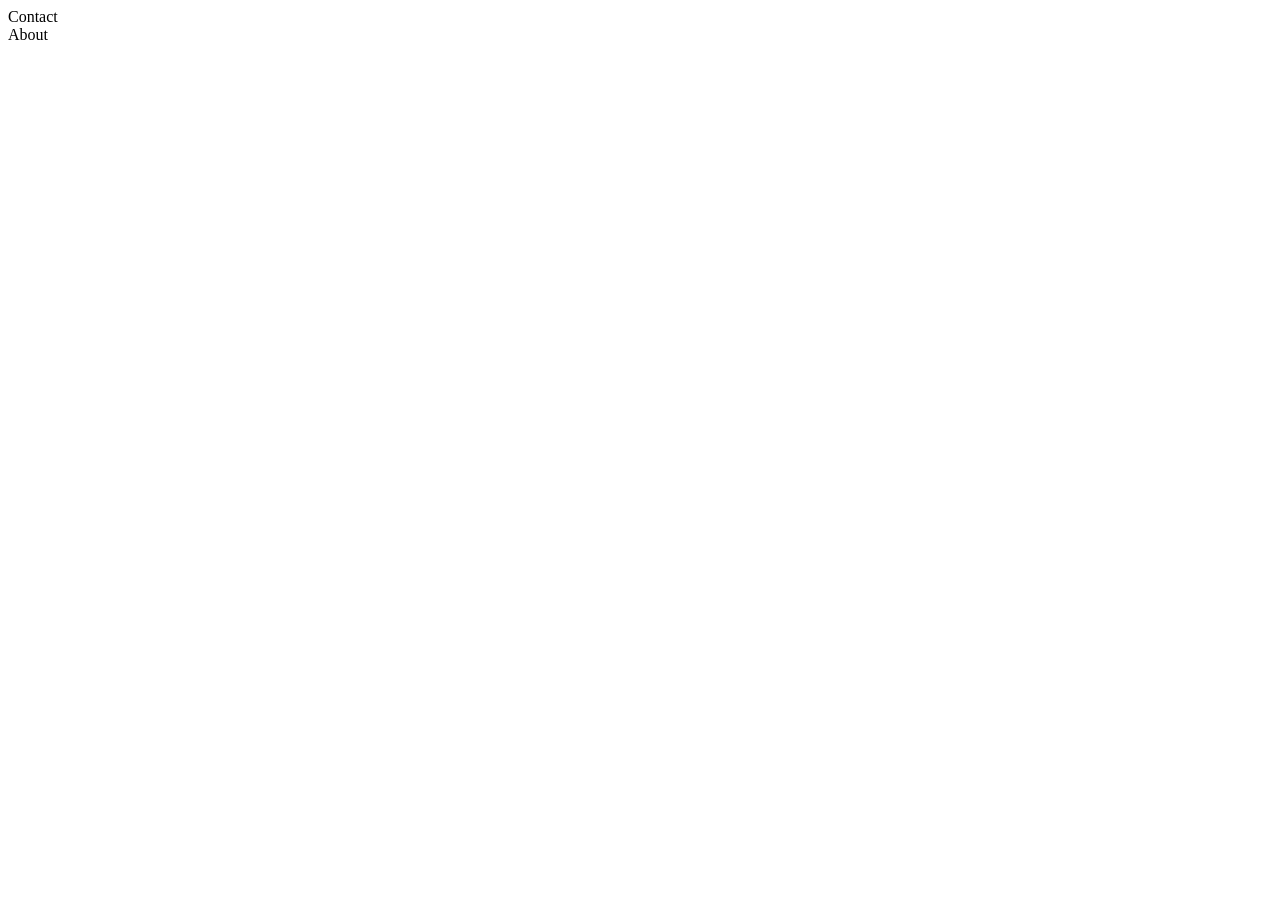
==== index.html @ 234a038c "html files add" ====
<!DOCTYPE html>
<html lang="en">
<head>
    <meta charset="UTF-8">
    <meta name="viewport" content="width=device-width, initial-scale=1.0">
    <title>Index</title>
</head>
<body>
    <nav href="contact.html">Contact</nav>
    <nav href="about.html">About</nav>
</body>
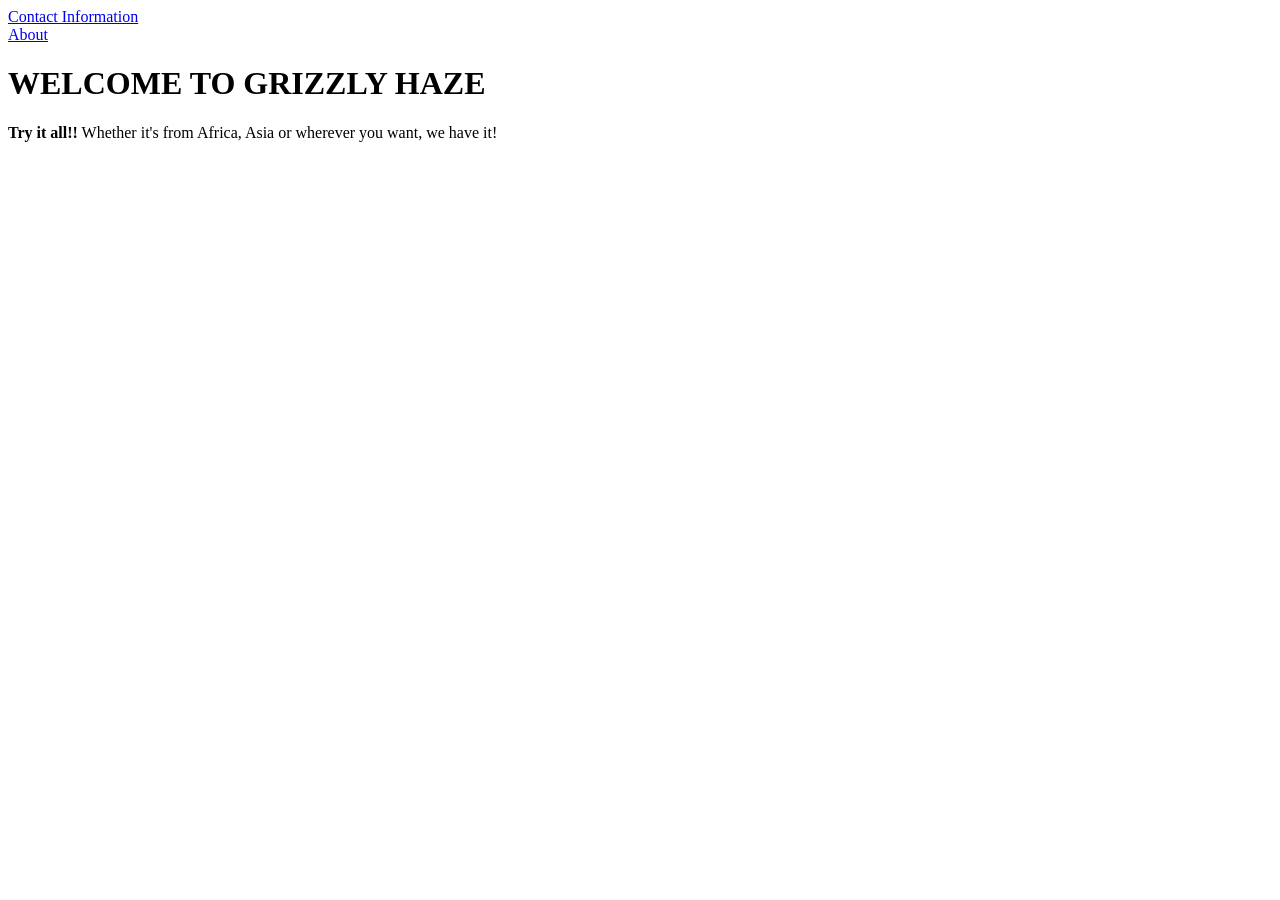
==== commit aa4e157c: "text" ====
--- a/index.html
+++ b/index.html
@@ -6,6 +6,13 @@
     <title>Index</title>
 </head>
 <body>
-    <nav href="contact.html">Contact</nav>
-    <nav href="about.html">About</nav>
-</body>+    <nav>
+        <a href="contact.html">Contact Information</a>
+    </nav>
+    <nav>
+        <a href="about.html">About</a>
+    </nav>
+    <h1>WELCOME TO GRIZZLY HAZE</h1>
+    <p><strong>Try it all!!</strong> Whether it's from Africa, Asia or wherever you want, we have it!</p>
+</body>
+</html>
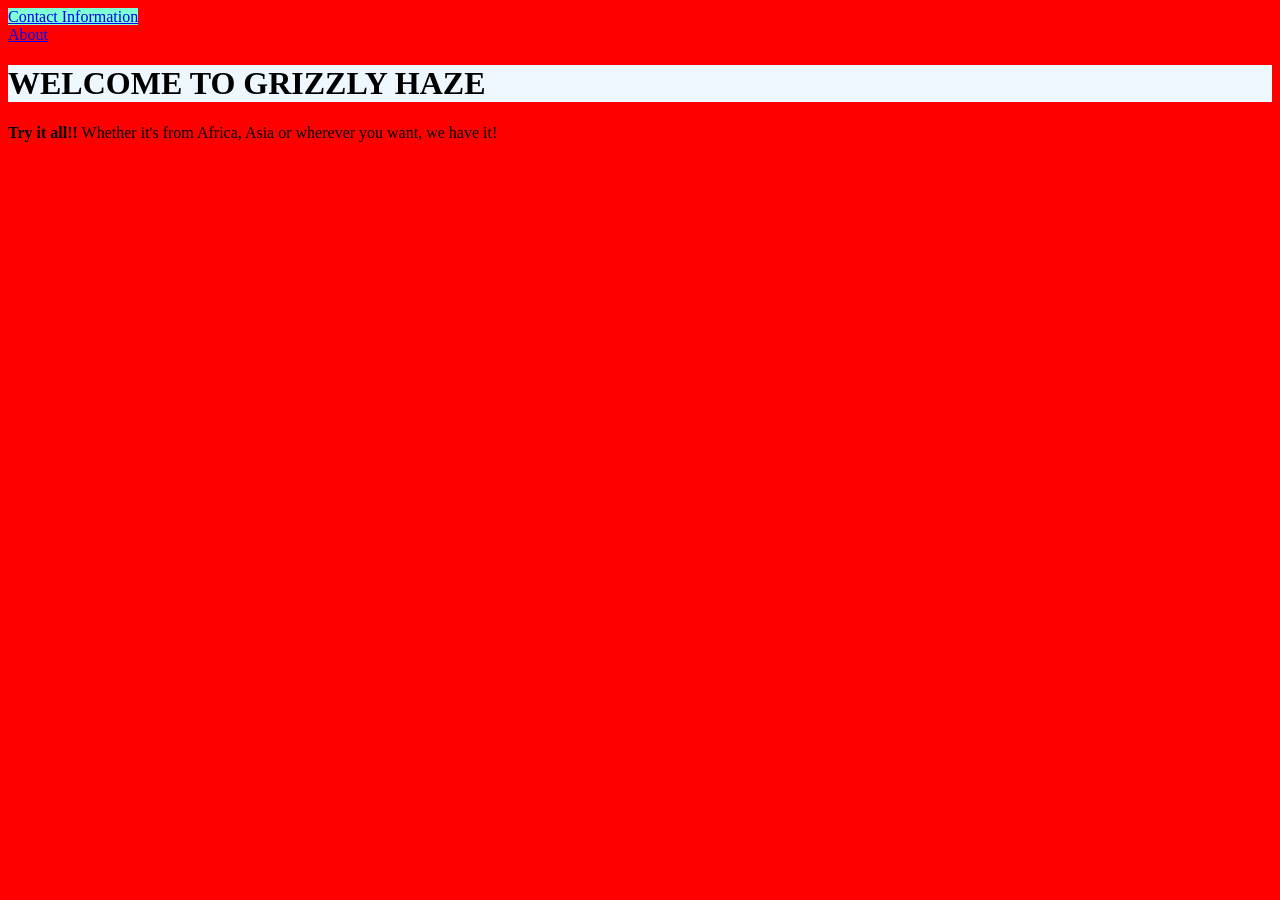
==== commit dfe9eb92: ".." ====
--- a/index.html
+++ b/index.html
@@ -4,15 +4,16 @@
     <meta charset="UTF-8">
     <meta name="viewport" content="width=device-width, initial-scale=1.0">
     <title>Index</title>
+    <link rel="stylesheet" href="./style.css">
 </head>
 <body>
     <nav>
-        <a href="contact.html">Contact Information</a>
+        <a href="contact.html" id="attribute">Contact Information</a>
     </nav>
     <nav>
         <a href="about.html">About</a>
     </nav>
-    <h1>WELCOME TO GRIZZLY HAZE</h1>
+    <h1 class="hero-section">WELCOME TO GRIZZLY HAZE</h1>
     <p><strong>Try it all!!</strong> Whether it's from Africa, Asia or wherever you want, we have it!</p>
 </body>
 </html>
--- a/style.css
+++ b/style.css
@@ -0,0 +1,9 @@
+body {
+    background-color: red;
+}
+.hero-section{
+    background-color: aliceblue;
+}
+#attribute{
+    background-color: aquamarine;
+}
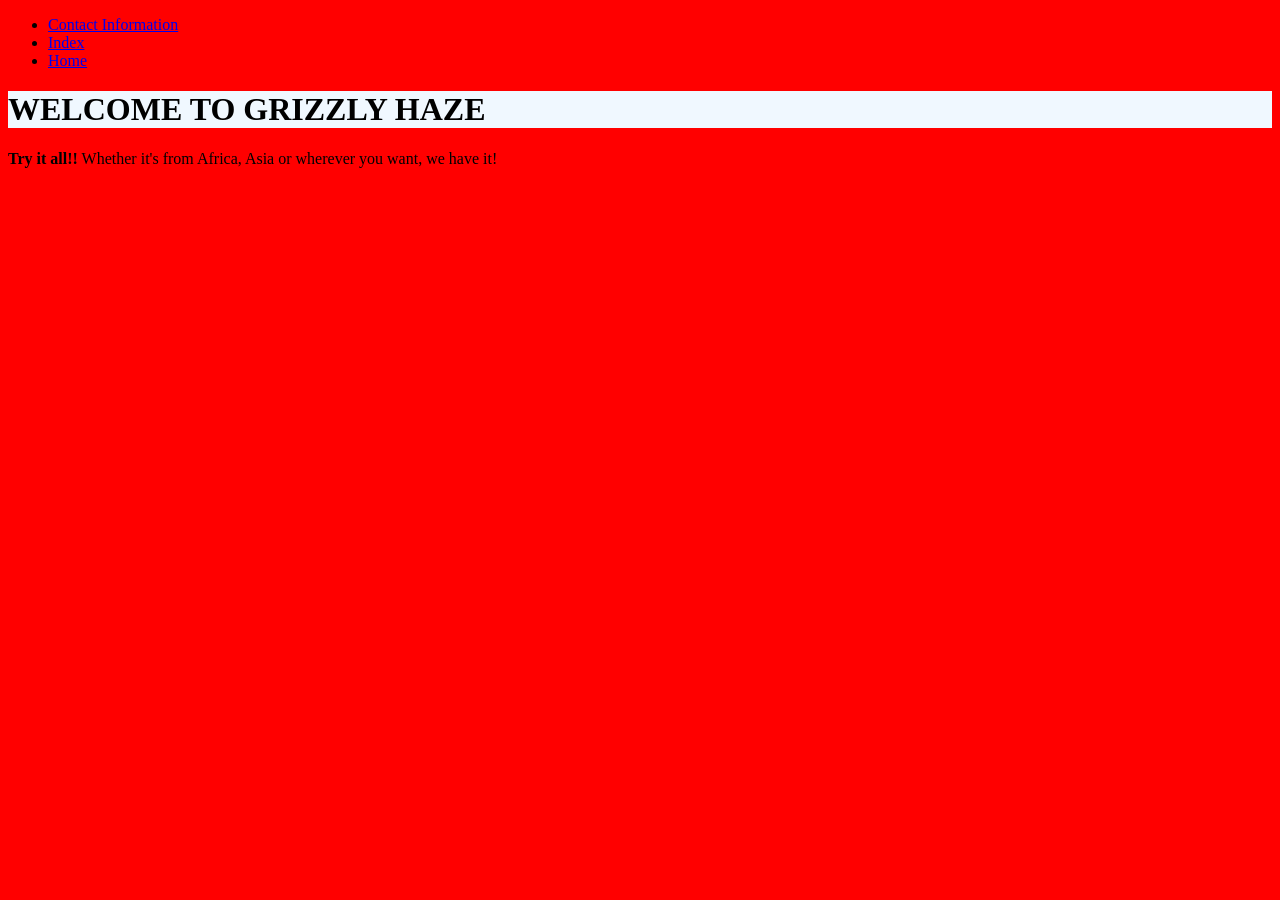
==== commit 39f8eaeb: "changed links to other pages to be in list form" ====
--- a/index.html
+++ b/index.html
@@ -7,12 +7,11 @@
     <link rel="stylesheet" href="./style.css">
 </head>
 <body>
-    <nav>
-        <a href="contact.html" id="attribute">Contact Information</a>
-    </nav>
-    <nav>
-        <a href="about.html">About</a>
-    </nav>
+    <ul>
+        <li><a href="contact.html" >Contact Information</a></li>
+        <li><a href="index.html" >Index</a></li>
+        <li><a href ="about.html">Home</a></li>
+    </ul>
     <h1 class="hero-section">WELCOME TO GRIZZLY HAZE</h1>
     <p><strong>Try it all!!</strong> Whether it's from Africa, Asia or wherever you want, we have it!</p>
 </body>
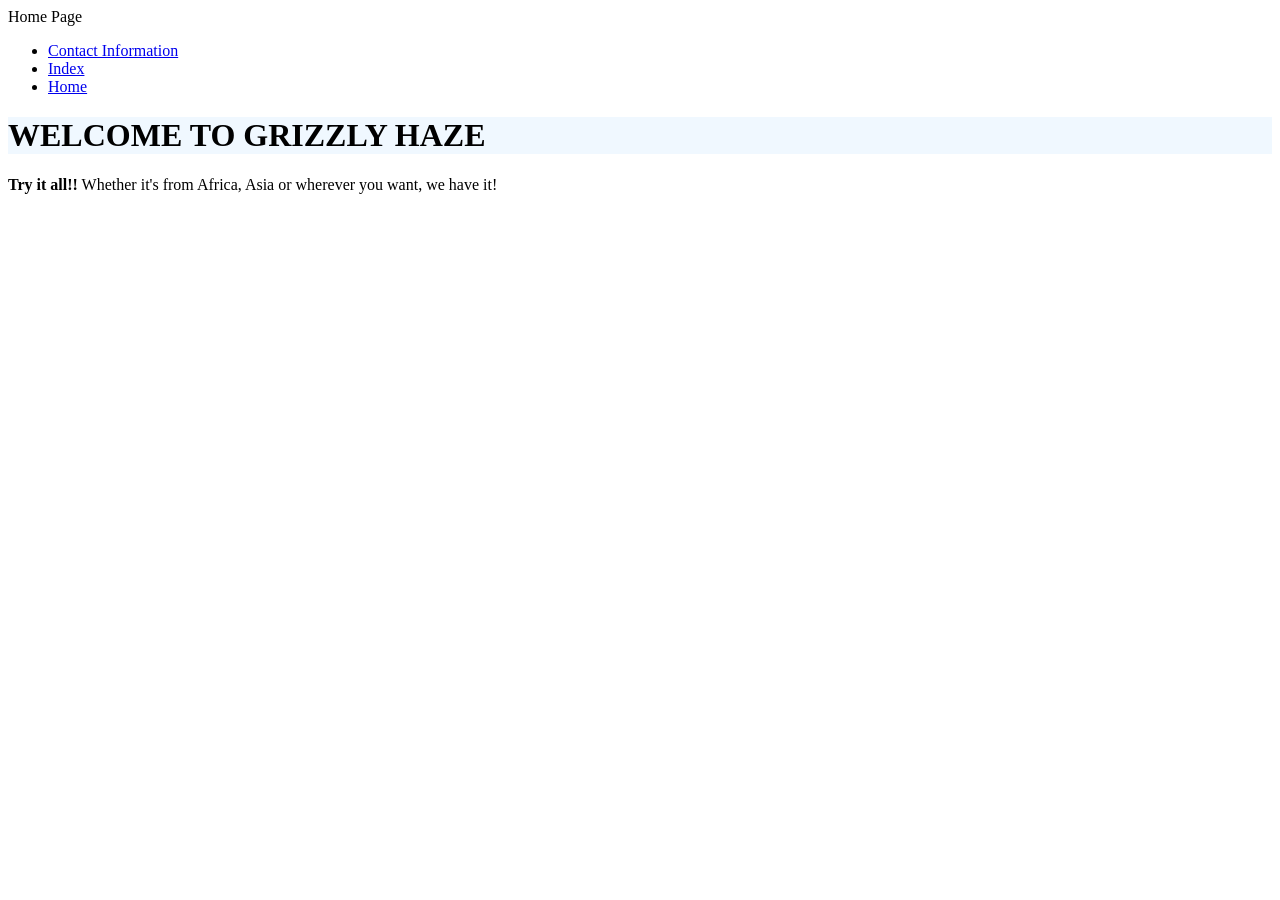
==== commit 5a91e3c1: "added class and id attributes" ====
--- a/index.html
+++ b/index.html
@@ -7,12 +7,13 @@
     <link rel="stylesheet" href="./style.css">
 </head>
 <body>
-    <ul>
-        <li><a href="contact.html" >Contact Information</a></li>
-        <li><a href="index.html" >Index</a></li>
-        <li><a href ="about.html">Home</a></li>
+    <header class="cfz">Home Page</header>
+    <ul class="cfz" id="links">
+        <li id="Contact"><a href="contact.html" >Contact Information</a></li>
+        <li id="Home"><a href="index.html" >Index</a></li>
+        <li id="About"><a href ="about.html">Home</a></li>
     </ul>
     <h1 class="hero-section">WELCOME TO GRIZZLY HAZE</h1>
-    <p><strong>Try it all!!</strong> Whether it's from Africa, Asia or wherever you want, we have it!</p>
+    <p class="cfz"><strong>Try it all!!</strong> Whether it's from Africa, Asia or wherever you want, we have it!</p>
 </body>
 </html>
--- a/style.css
+++ b/style.css
@@ -1,5 +1,5 @@
 body {
-    background-color: red;
+    font-family: 'Times New Roman', Times, serif;
 }
 .hero-section{
     background-color: aliceblue;
@@ -7,3 +7,6 @@
 #attribute{
     background-color: aquamarine;
 }
+#links{
+    justify-content: center;
+}
